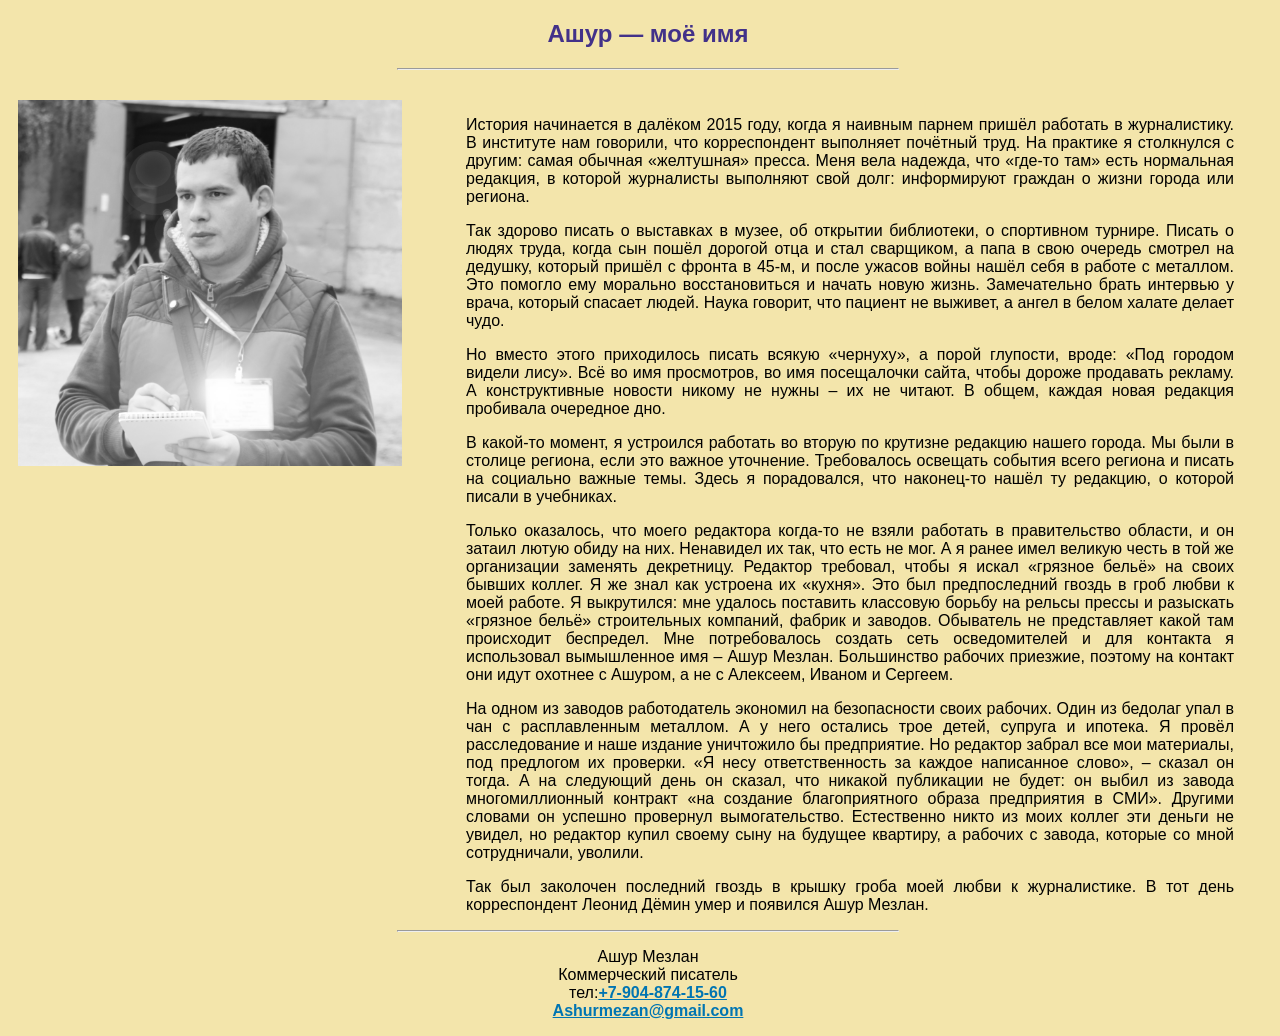
==== ashurmezan.html @ b2df4549 "Add files via upload" ====
<!DOCTYPE html>

<html lang="ru" class="no-js">

<head>
        <meta charset="utf-8">

        <meta name="viewport" content="width=device-width">

        <title>Ашур — моё имя.</title>
        <link rel="shortcut icon" href="images/Перо.jpg"/>
        <link rel="stylesheet" href="css/ashurmezan.css">
        <link rel="stylesheet" href="assets/css/print.css" media="print">

        <meta name="description" content="Личный сайт коммерческого писателя Ашура Мезлана. Журналиста и публицыста. Делится личным опытом берёт заказы на написание сюжетов для игр и книг">
        <meta name="keywords" content="Ашур мой сайт, html, коммерческий писатель, сюжеты для книг, заказать биографию, бывший журналист">
        <meta property="og:title" content="Ашур — моё имя.">
        <meta property="og:description" content="Личный сайт коммерческого писателя Ашура Мезлана. Журналиста и публицыста. Делится личным опытом берёт заказы на написание сюжетов для игр и книг">
        <meta property"og:image" content="Ашур блог.JPG">
        <meta property="og:locale" content="ru_RU">
        <meta name="twitter:card" content="summary_large_image">
        <meta name="theme-color" content="#87CEFA">

</head>
  <body>
    <header>

    <div class="flex">

    <nav>

    <h1><a href="index.html" i18n="sitename">Ашур — моё имя</a></h1>

    </nav>

    </div>

    </header>

    <hr>

<aside>

  <img class="image" src="images/Ashur.jpg"> <!--Загрузил фотографию-->

</aside>

<article>
<p>История начинается в далёком 2015 году, когда я наивным парнем пришёл работать в журналистику. В институте нам говорили, что корреспондент выполняет почётный труд. На практике я столкнулся с другим: самая обычная «желтушная» пресса. Меня вела надежда, что «где-то там» есть нормальная редакция, в которой журналисты выполняют свой долг: информируют граждан о жизни города или региона.</p>

<p>Так здорово писать о выставках в музее, об открытии библиотеки, о спортивном турнире. Писать о людях труда, когда сын пошёл дорогой отца и стал сварщиком, а папа в свою очередь смотрел на дедушку, который пришёл с фронта в 45-м, и после ужасов войны нашёл себя в работе с металлом. Это помогло ему морально восстановиться и начать новую жизнь. Замечательно брать интервью у врача, который спасает людей. Наука говорит, что пациент не выживет, а ангел в белом халате делает чудо.
</p>

<p> Но вместо этого приходилось писать всякую «чернуху», а порой глупости, вроде: «Под городом видели лису». Всё во имя просмотров, во имя посещалочки сайта, чтобы дороже продавать рекламу. А конструктивные новости никому не нужны – их не читают. В общем, каждая новая редакция пробивала очередное дно.</p>

<p> В какой-то момент, я устроился работать во вторую по крутизне редакцию нашего города. Мы были в столице региона, если это важное уточнение. Требовалось освещать события всего региона и писать на социально важные темы. Здесь я порадовался, что наконец-то нашёл ту редакцию, о которой писали в учебниках.</p>

<p> Только оказалось, что моего редактора когда-то не взяли работать в правительство области, и он затаил лютую обиду на них. Ненавидел их так, что есть не мог. А я ранее имел великую честь в той же организации заменять декретницу. Редактор требовал, чтобы я искал «грязное бельё» на своих бывших коллег. Я же знал как устроена их «кухня». Это был предпоследний гвоздь в гроб любви к моей работе. Я выкрутился: мне удалось поставить классовую борьбу на рельсы прессы и разыскать «грязное бельё» строительных компаний, фабрик и заводов. Обыватель не представляет какой там происходит беспредел. Мне потребовалось создать сеть осведомителей и для контакта я использовал вымышленное имя – Ашур Мезлан. Большинство рабочих приезжие, поэтому на контакт они идут охотнее с Ашуром, а не с Алексеем, Иваном и Сергеем.</p>

<p> На одном из заводов работодатель экономил на безопасности своих рабочих. Один из бедолаг упал в чан с расплавленным металлом. А у него остались трое детей, супруга и ипотека. Я провёл расследование и наше издание уничтожило бы предприятие. Но редактор забрал все мои материалы, под предлогом их проверки. «Я несу ответственность за каждое написанное слово», – сказал он тогда. А на следующий день он сказал, что никакой публикации не будет: он выбил из завода многомиллионный контракт «на создание благоприятного образа предприятия в СМИ». Другими словами он успешно провернул вымогательство. Естественно никто из моих коллег эти деньги не увидел, но редактор купил своему сыну на будущее квартиру, а рабочих с завода, которые со мной сотрудничали, уволили.</p>

<p> Так был заколочен последний гвоздь в крышку гроба моей любви к журналистике. В тот день корреспондент Леонид Дёмин умер и появился Ашур Мезлан. </p>
</article>


<footer>
  <hr>
<p>
      <span i18n="AshurMezan">Ашур Мезлан</span><br>
      <span i18n="SystemsAnalyst">Коммерческий писатель</span><br>
      <span i18n="phone">тел</span>:<a class="palka" href="tel:+79048741560">+7-904-874-15-60</a><br>
      <a class="palka" href="mailto:ashurmezan@gmail.com">Аshurmezan@gmail.com</a>
    </p>
</footer>

</body>

</html>
---- css/ashurmezan.css ----
@charset "UTF-8";

header, footer {
  background-color: #f3e5ab  /*цвет шапки и подвала*/
}

body {
  width: 100%;
  height: 100%;
  background-color: #f3e5ab; /*цвет*/
  font-size: 1em; /*определяет размер шрифта*/
  font-family: "Segoe UI" sans-serif; /*шрифты*/
}

hr {
  width: 500px;
  max-width: 100%;
  margin-top: 10px;
  margin-bottom: 10px;
}

a {
  color: #423189;
  text-decoration: none;
  font-weight: bold;

}

 a:hover {
  color:#E84545
}

.palka {
  color: #0075B2;
  text-decoration:  underline;
}

body {
    font: 14.34px Helvetica, Arial, sans-serif;
    font-size: 1em;
    text-align: center;
    }

article, aside {
  border-color: #ffffff;
  border-radius: 5px;
  box-sizing: border-box;
  margin-top: 20px;
  float: left;
}

article {
  width: 60%;
  margin-left: 5%;
  margin-left: 5%;
}

aside {
width: 30%
}

img {
  width: 100%;
  height: auto;
}

aside {
  margin-left: 10px;
}

article {
text-align: justify;
}
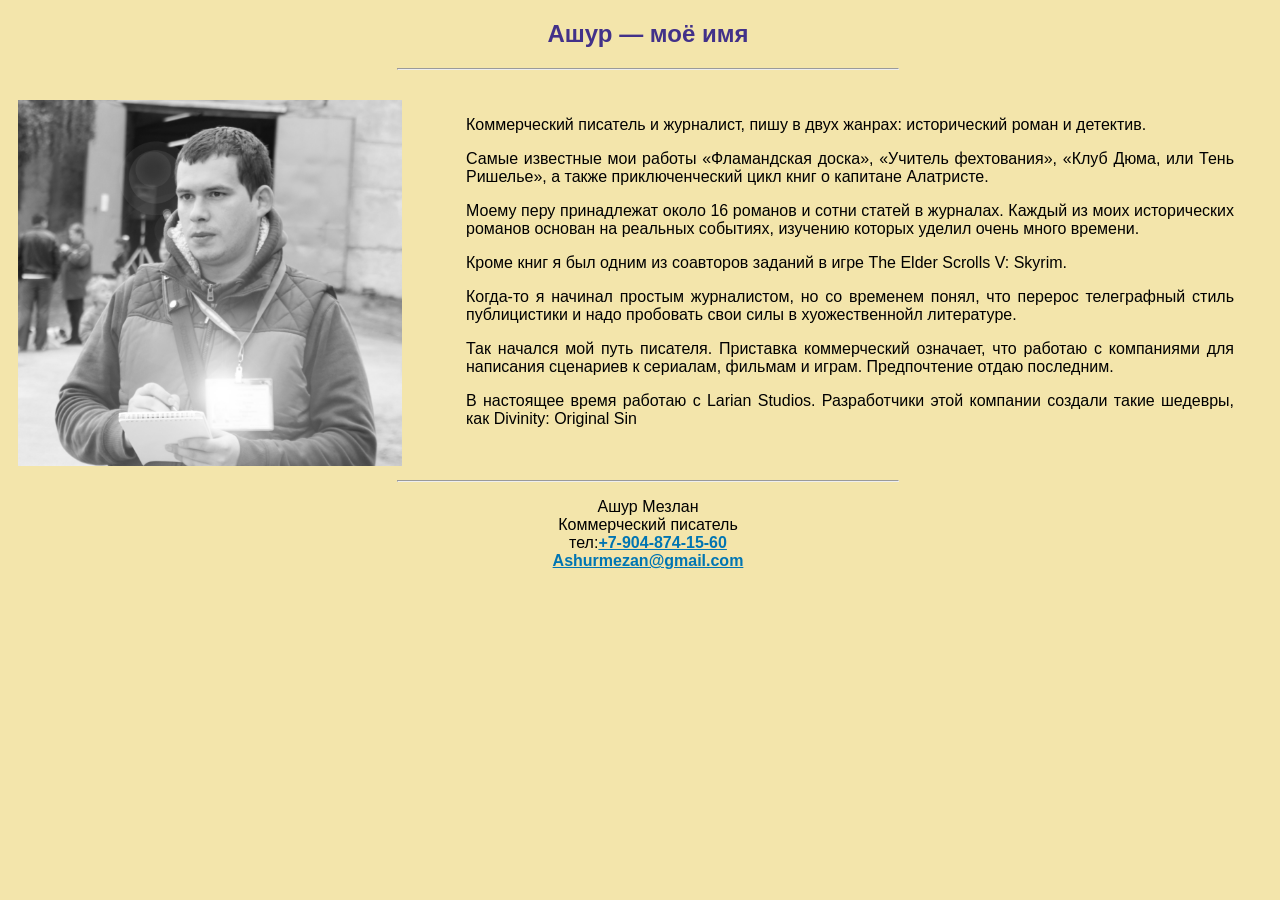
==== commit 07dca838: "first commit" ====
--- a/ashurmezan.html
+++ b/ashurmezan.html
@@ -16,20 +16,21 @@
         <meta name="keywords" content="Ашур мой сайт, html, коммерческий писатель, сюжеты для книг, заказать биографию, бывший журналист">
         <meta property="og:title" content="Ашур — моё имя.">
         <meta property="og:description" content="Личный сайт коммерческого писателя Ашура Мезлана. Журналиста и публицыста. Делится личным опытом берёт заказы на написание сюжетов для игр и книг">
-        <meta property"og:image" content="Ашур блог.JPG">
+        <meta property="og:image" content="Ашур блог.JPG">
         <meta property="og:locale" content="ru_RU">
         <meta name="twitter:card" content="summary_large_image">
         <meta name="theme-color" content="#87CEFA">
 
-</head>
+  </head>
+
   <body>
     <header>
 
-    <div class="flex">
+    <div>
 
     <nav>
 
-    <h1><a href="index.html" i18n="sitename">Ашур — моё имя</a></h1>
+    <h1><a href="index.html">Ашур — моё имя</a></h1>
 
     </nav>
 
@@ -39,40 +40,38 @@
 
     <hr>
 
-<aside>
+    <main style="display: flex">
 
-  <img class="image" src="images/Ashur.jpg"> <!--Загрузил фотографию-->
+      <aside>
 
-</aside>
+        <img class="image" alt="Ашур Мезлан" src="images/Ashur.jpg"> <!--Загрузил фотографию-->
 
-<article>
-<p>История начинается в далёком 2015 году, когда я наивным парнем пришёл работать в журналистику. В институте нам говорили, что корреспондент выполняет почётный труд. На практике я столкнулся с другим: самая обычная «желтушная» пресса. Меня вела надежда, что «где-то там» есть нормальная редакция, в которой журналисты выполняют свой долг: информируют граждан о жизни города или региона.</p>
+      </aside>
 
-<p>Так здорово писать о выставках в музее, об открытии библиотеки, о спортивном турнире. Писать о людях труда, когда сын пошёл дорогой отца и стал сварщиком, а папа в свою очередь смотрел на дедушку, который пришёл с фронта в 45-м, и после ужасов войны нашёл себя в работе с металлом. Это помогло ему морально восстановиться и начать новую жизнь. Замечательно брать интервью у врача, который спасает людей. Наука говорит, что пациент не выживет, а ангел в белом халате делает чудо.
-</p>
+      <article>
+        <p>Коммерческий писатель и журналист, пишу в двух жанрах: исторический роман и детектив.</p>  
+        <p>Самые известные мои работы «Фламандская доска», «Учитель фехтования», «Клуб Дюма, или Тень Ришелье», а также приключенческий цикл книг о капитане Алатристе.</p>
+        <p>Моему перу принадлежат около 16 романов и сотни статей в журналах. Каждый из моих исторических романов основан на реальных событиях, изучению которых уделил очень много времени. </p>
+        <p>Кроме книг я был одним из соавторов заданий в игре The Elder Scrolls V: Skyrim. </p>
+        <p>Когда-то я начинал простым журналистом, но со временем понял, что перерос телеграфный стиль публицистики и надо пробовать свои силы в хуожественнойл литературе.</p>
+        <p>Так начался мой путь писателя. Приставка коммерческий означает, что работаю с компаниями для написания сценариев к сериалам, фильмам и играм. Предпочтение отдаю последним.</p>
+        <p>В настоящее время работаю с Larian Studios. Разработчики этой компании создали такие шедевры, как Divinity: Original Sin</p>
 
-<p> Но вместо этого приходилось писать всякую «чернуху», а порой глупости, вроде: «Под городом видели лису». Всё во имя просмотров, во имя посещалочки сайта, чтобы дороже продавать рекламу. А конструктивные новости никому не нужны – их не читают. В общем, каждая новая редакция пробивала очередное дно.</p>
+      </article>
 
-<p> В какой-то момент, я устроился работать во вторую по крутизне редакцию нашего города. Мы были в столице региона, если это важное уточнение. Требовалось освещать события всего региона и писать на социально важные темы. Здесь я порадовался, что наконец-то нашёл ту редакцию, о которой писали в учебниках.</p>
-
-<p> Только оказалось, что моего редактора когда-то не взяли работать в правительство области, и он затаил лютую обиду на них. Ненавидел их так, что есть не мог. А я ранее имел великую честь в той же организации заменять декретницу. Редактор требовал, чтобы я искал «грязное бельё» на своих бывших коллег. Я же знал как устроена их «кухня». Это был предпоследний гвоздь в гроб любви к моей работе. Я выкрутился: мне удалось поставить классовую борьбу на рельсы прессы и разыскать «грязное бельё» строительных компаний, фабрик и заводов. Обыватель не представляет какой там происходит беспредел. Мне потребовалось создать сеть осведомителей и для контакта я использовал вымышленное имя – Ашур Мезлан. Большинство рабочих приезжие, поэтому на контакт они идут охотнее с Ашуром, а не с Алексеем, Иваном и Сергеем.</p>
-
-<p> На одном из заводов работодатель экономил на безопасности своих рабочих. Один из бедолаг упал в чан с расплавленным металлом. А у него остались трое детей, супруга и ипотека. Я провёл расследование и наше издание уничтожило бы предприятие. Но редактор забрал все мои материалы, под предлогом их проверки. «Я несу ответственность за каждое написанное слово», – сказал он тогда. А на следующий день он сказал, что никакой публикации не будет: он выбил из завода многомиллионный контракт «на создание благоприятного образа предприятия в СМИ». Другими словами он успешно провернул вымогательство. Естественно никто из моих коллег эти деньги не увидел, но редактор купил своему сыну на будущее квартиру, а рабочих с завода, которые со мной сотрудничали, уволили.</p>
-
-<p> Так был заколочен последний гвоздь в крышку гроба моей любви к журналистике. В тот день корреспондент Леонид Дёмин умер и появился Ашур Мезлан. </p>
-</article>
+    </main>
 
 
-<footer>
-  <hr>
-<p>
-      <span i18n="AshurMezan">Ашур Мезлан</span><br>
-      <span i18n="SystemsAnalyst">Коммерческий писатель</span><br>
-      <span i18n="phone">тел</span>:<a class="palka" href="tel:+79048741560">+7-904-874-15-60</a><br>
+    <footer>
+    <hr>
+    <p>
+      <span>Ашур Мезлан</span><br>
+      <span>Коммерческий писатель</span><br>
+      <span>тел</span>:<a class="palka" href="tel:+79048741560">+7-904-874-15-60</a><br>
       <a class="palka" href="mailto:ashurmezan@gmail.com">Аshurmezan@gmail.com</a>
-    </p>
-</footer>
+      </p>
+    </footer>
 
-</body>
+  </body>
 
-</html>
+</html>
